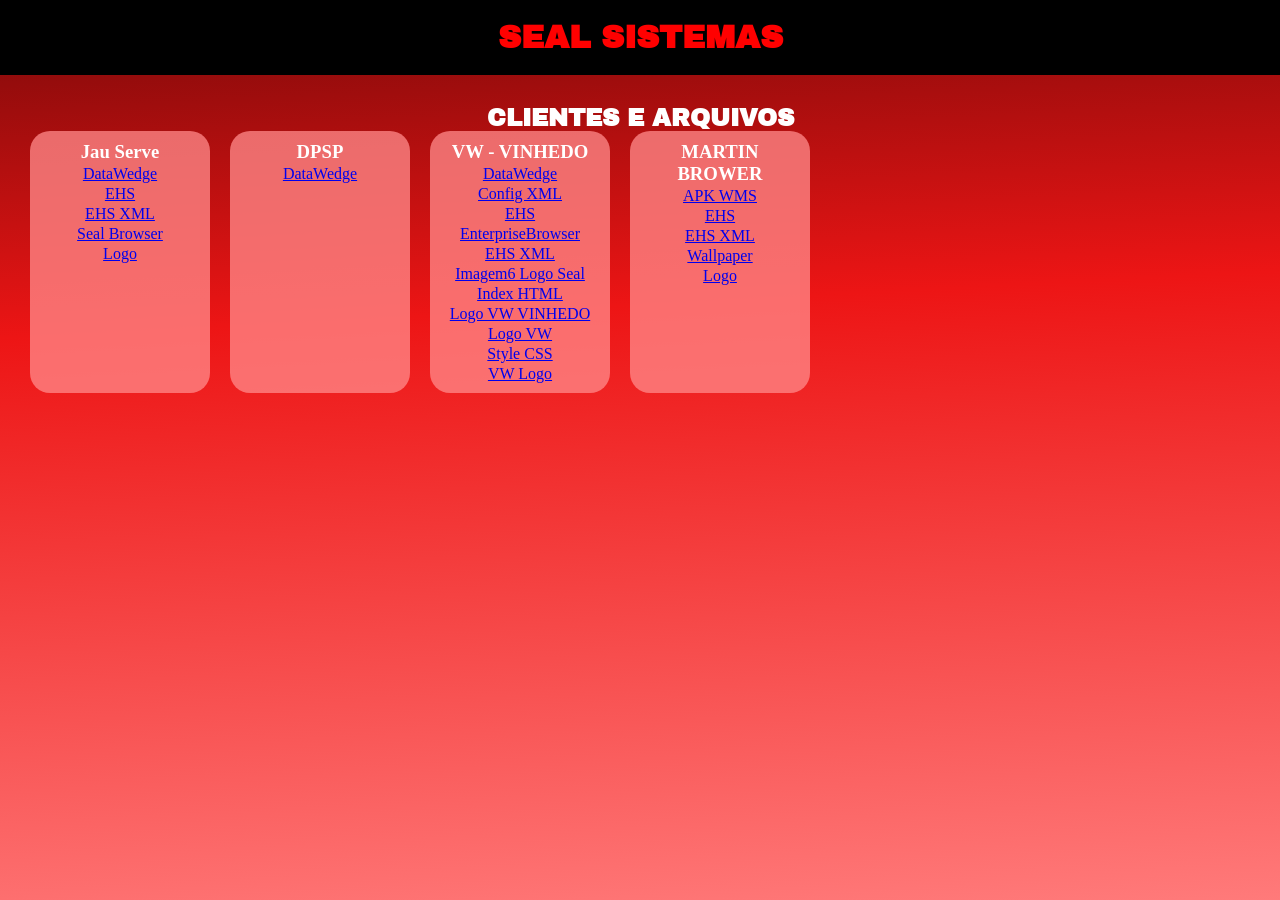
==== index.html @ 6deac8be "Update index.html" ====
<!DOCTYPE html>
<html lang="pt-br">

<head>
    <meta charset="UTF-8" />
    <meta name="viewport" content="width=device-width, initial-scale=1.0" />
    <title>Repositório</title>
    <link rel="stylesheet" href="style.css" />
</head>

<body>
    <header>
        <h1 class="titulo">SEAL SISTEMAS</h1>
    </header>
    <main>
        <div class="container">
            <h2>Clientes e arquivos</h2>
            <div class="container__card">
                <div class="card">
                    <div class="card__arquivos">
                        <h3>Jau Serve</h3>
                        <a href="assets/Jau Serve/datawedge.db" download>DataWedge</a>
                        <a href="assets/Jau Serve/EHS_060335.apk" download>EHS</a>
                        <a href="assets/Jau Serve/enterprisehomescreen.xml" download>EHS XML</a>
                        <a href="assets/Jau Serve/Seal_Browser36.apk" download>Seal Browser</a>
                        <a href="assets/Jau Serve/Logo3.jpg" download>Logo</a>
                    </div>
                </div>
                <div class="card">
                    <div class="card__arquivos">
                        <h3>DPSP</h3>
                        <a href="assets/DPSP/datawedge.db" download>DataWedge</a>
                
                    </div>
                </div>
                <div class="card">
                    <div class="card__arquivos">
                        <h3>VW - VINHEDO</h3>
                        <a href="assets/VW/Vinhedo/datawedge.db" download>DataWedge</a>
                        <a href="assets/VW/Vinhedo/Config.xml" download>Config XML</a>
                        <a href="assets/VW/Vinhedo/EHS_070217.apk" download>EHS</a>
                        <a href="assets/VW/Vinhedo/EnterpriseBrowser_SAP_signed_5.0.0.13.apk" download>EnterpriseBrowser</a>
                        <a href="assets/VW/Vinhedo/enterprisehomescreen.xml" download>EHS XML</a>
                        <a href="assets/VW/Vinhedo/Imagem6.png" download>Imagem6 Logo Seal</a>
                        <a href="assets/VW/Vinhedo/index.html" download>Index HTML</a>
                        <a href="assets/VW/Vinhedo/logo-man-vinhedo.png" download>Logo VW VINHEDO</a>
                        <a href="assets/VW/Vinhedo/logo-vw.png" download>Logo VW</a>
                        <a href="assets/VW/Vinhedo/style.css" download>Style CSS</a>
                        <a href="assets/VW/Vinhedo/vw-logo.png" download>VW Logo</a>                        
                    </div>
                </div>

                <div class="card">
                    <div class="card__arquivos">
                        <h3>MARTIN BROWER</h3>
                        <a href="assets/Martin Brower/oxxRFClient20260717.apk" download>APK WMS</a>
                        <a href="assets/Martin Brower/EHS_070302.apk" download>EHS</a>
                        <a href="assets/Martin Brower/enterprisehomescreen.xml" download>EHS XML</a>
                        <a href="assets/Martin Brower/MB.png" download>Wallpaper</a>
                        <a href="assets/Martin Brower/logoMB.png" download>Logo</a>
                    </div>
                </div>
            </div>
        </div>
    </main>

    <footer></footer>
</body>

</html>
---- style.css ----
* {
    padding: 0px;
    margin: 0px;
    box-sizing: border-box;
}

body {
    background: #790909;
    background: linear-gradient(177deg, rgba(121, 9, 9, 1) 0%, rgba(237, 21, 21, 1) 35%, rgba(255, 122, 122, 1) 100%);
    background-repeat: no-repeat;
    height: 100vh;
}

@font-face {
    font-family: "Archivo Black";
    src: url(fontes/ArchivoBlack-Regular.ttf);
}

header {
    text-align: center;
    padding: 20px;
    background-color: black;
}

header>.titulo {
    color: red;
    font-family: "Archivo Black", sans-serif;

}

.container {
    margin: auto;
    text-align: center;
    padding: 30px;


}

.container>h2 {
    text-transform: uppercase;
    font-family: "Archivo Black", sans-serif;
    color: white;

}

.container__card{
    display: flex;
    flex-direction: row;
    gap: 20px;

}

.card {
    width: 180px;
    background-color: rgba(255, 136, 136, 0.765);
    padding: 10px;
    border-radius: 20px;
}

.card__arquivos {

    display: flex;
    gap: 2px;
    flex-direction: column;
    justify-content: flex-start;
}

.card__arquivos>h3 {

    color: white;

}
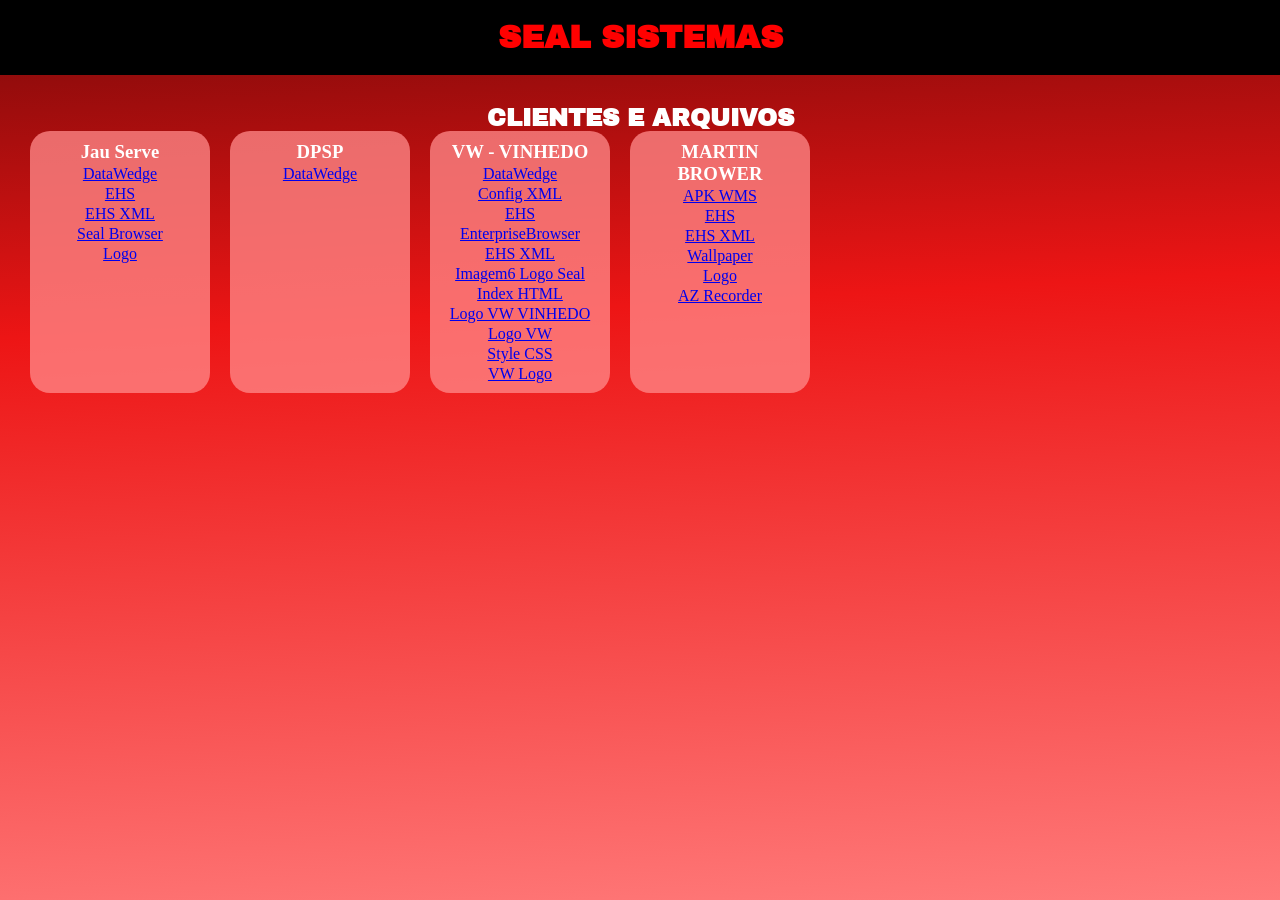
==== commit d104e072: "Update index.html" ====
--- a/index.html
+++ b/index.html
@@ -58,6 +58,7 @@
                         <a href="assets/Martin Brower/enterprisehomescreen.xml" download>EHS XML</a>
                         <a href="assets/Martin Brower/MB.png" download>Wallpaper</a>
                         <a href="assets/Martin Brower/logoMB.png" download>Logo</a>
+                        <a href="assets/Martin Brower/AZ_Screen_Recorder.apk" download>AZ Recorder</a>
                     </div>
                 </div>
             </div>
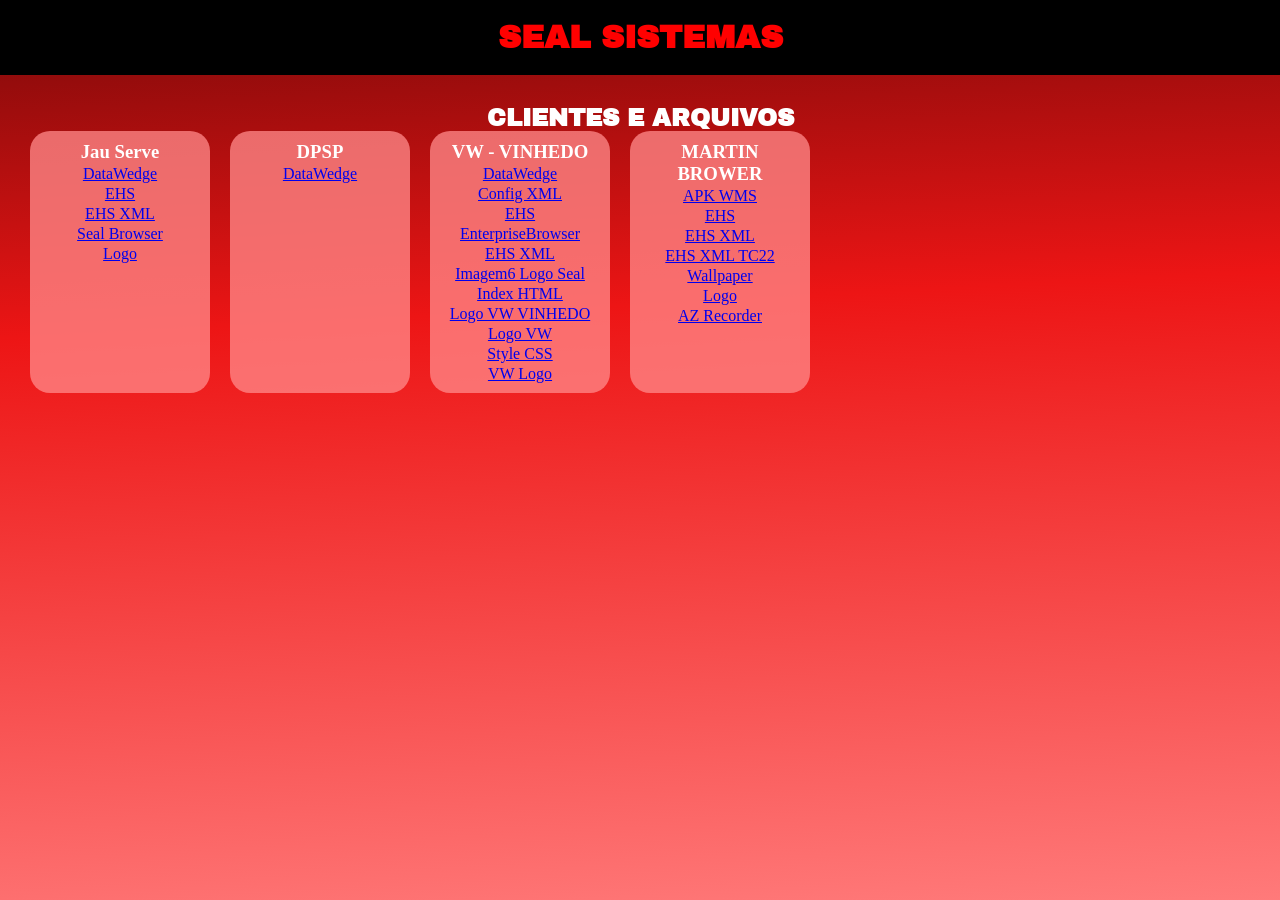
==== commit f53dfeb2: "Update index.html" ====
--- a/index.html
+++ b/index.html
@@ -56,9 +56,10 @@
                         <a href="assets/Martin Brower/oxxRFClient20260717.apk" download>APK WMS</a>
                         <a href="assets/Martin Brower/EHS_070302.apk" download>EHS</a>
                         <a href="assets/Martin Brower/enterprisehomescreen.xml" download>EHS XML</a>
+                        <a href="assets/Martin Brower/xmlTC22/enterprisehomescreen.xml" download>EHS XML TC22</a>
                         <a href="assets/Martin Brower/MB.png" download>Wallpaper</a>
                         <a href="assets/Martin Brower/logoMB.png" download>Logo</a>
-                        <a href="assets/Martin Brower/AZ_Screen_Recorder.apk" download>AZ Recorder</a>
+                        <a href="assets/Martin Brower/AZ_Screen_Recorder.apk" download>AZ Recorder</a>                       
                     </div>
                 </div>
             </div>
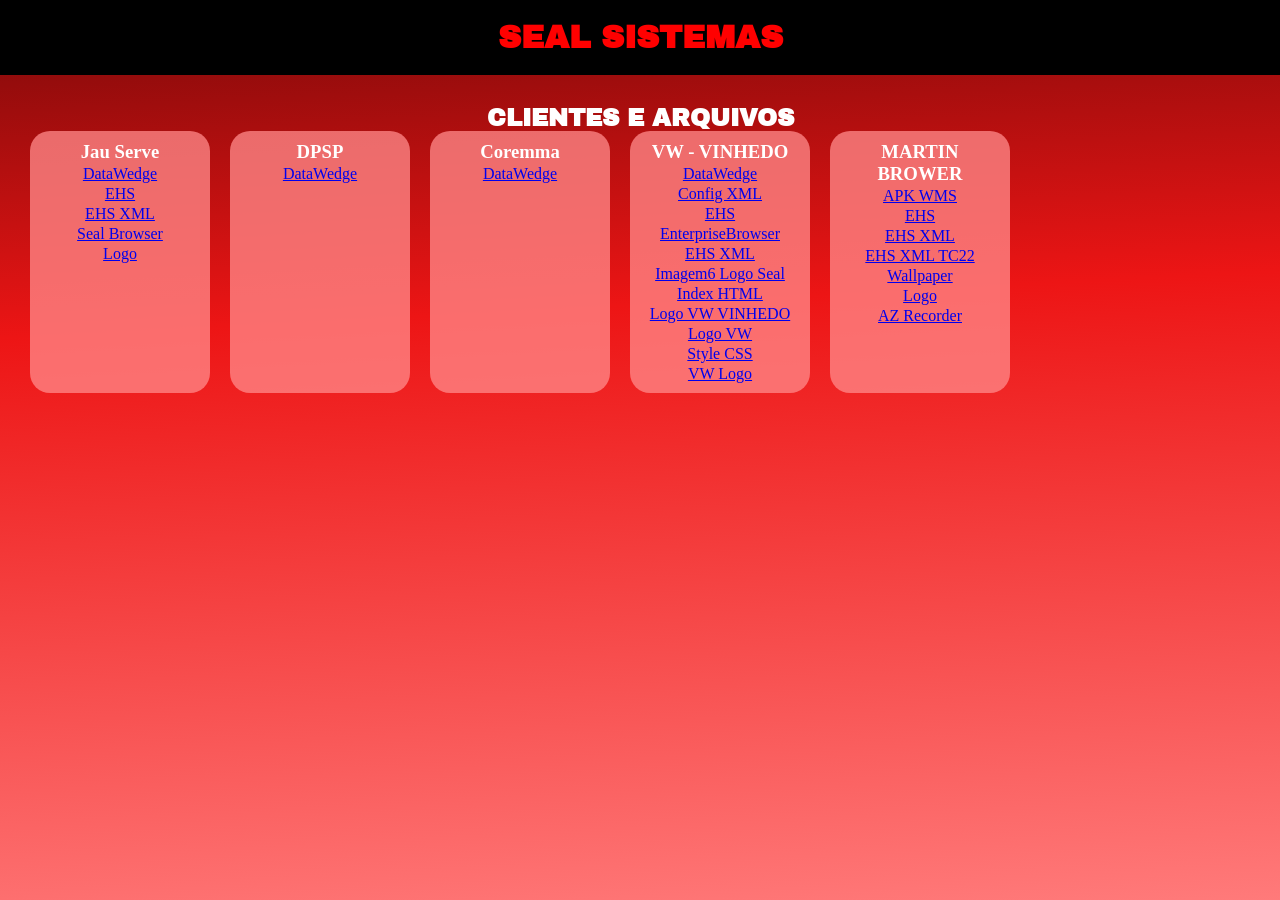
==== commit f961529d: "Update index.html" ====
--- a/index.html
+++ b/index.html
@@ -30,6 +30,13 @@
                     <div class="card__arquivos">
                         <h3>DPSP</h3>
                         <a href="assets/DPSP/datawedge.db" download>DataWedge</a>
+                
+                    </div>
+                </div>
+                <div class="card">
+                    <div class="card__arquivos">
+                        <h3>Coremma</h3>
+                        <a href="assets/Coremma/datawedge.db" download>DataWedge</a>
                 
                     </div>
                 </div>
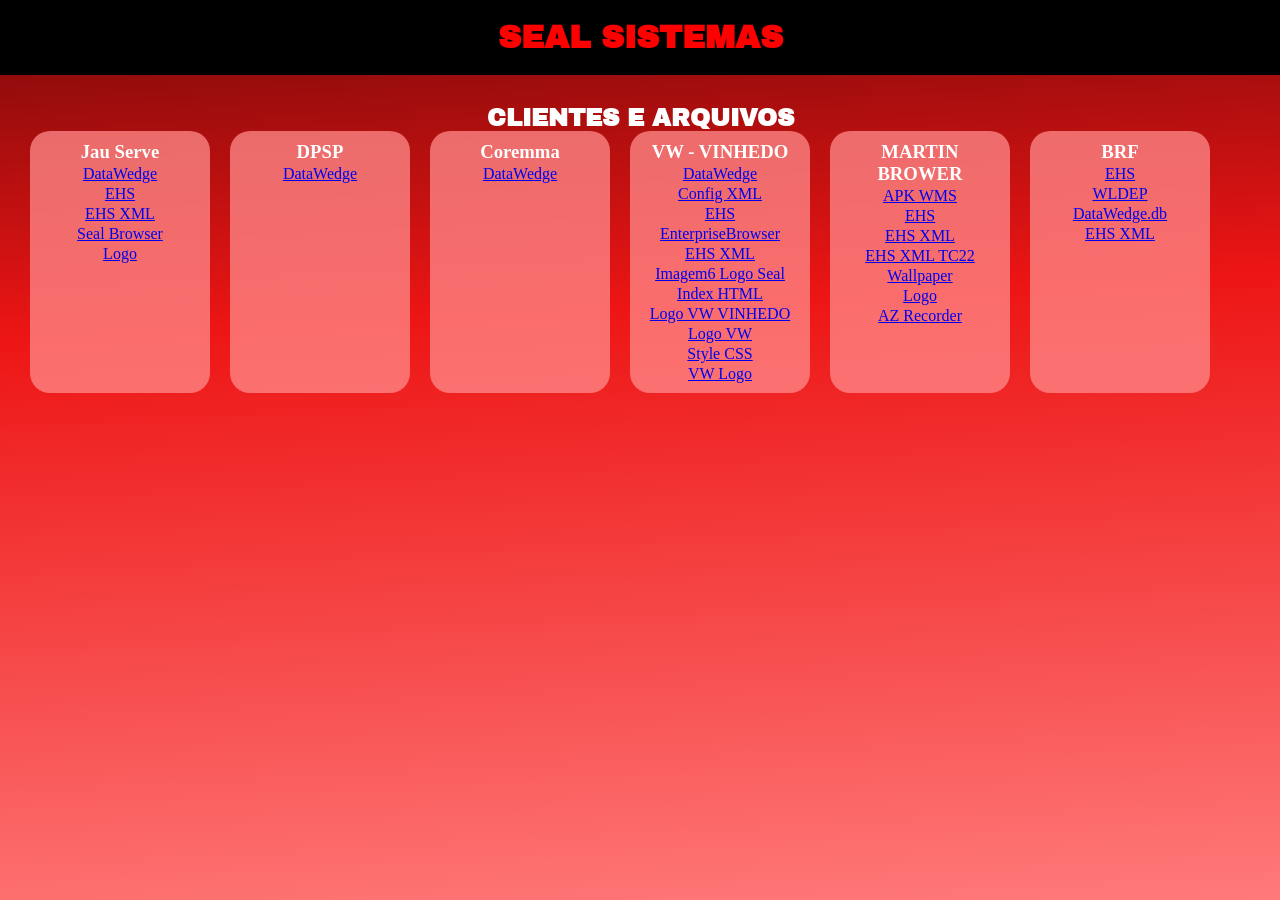
==== commit 1f8d6802: "Update index.html" ====
--- a/index.html
+++ b/index.html
@@ -69,6 +69,16 @@
                         <a href="assets/Martin Brower/AZ_Screen_Recorder.apk" download>AZ Recorder</a>                       
                     </div>
                 </div>
+
+                <div class="card">
+                    <div class="card__arquivos">
+                        <h3>BRF</h3>
+                        <a href="assets/BRF/EHS_060335.apk" download>EHS</a>
+                        <a href="assets/BRF/MC93_LAB_SEAL.wldep" download>WLDEP</a>
+                        <a href="assets/BRF/datawedge.db" download>DataWedge.db</a>
+                        <a href="assets/BRF/enterprisehomescreen.xml" download>EHS XML</a>               
+                    </div>
+                </div>
             </div>
         </div>
     </main>
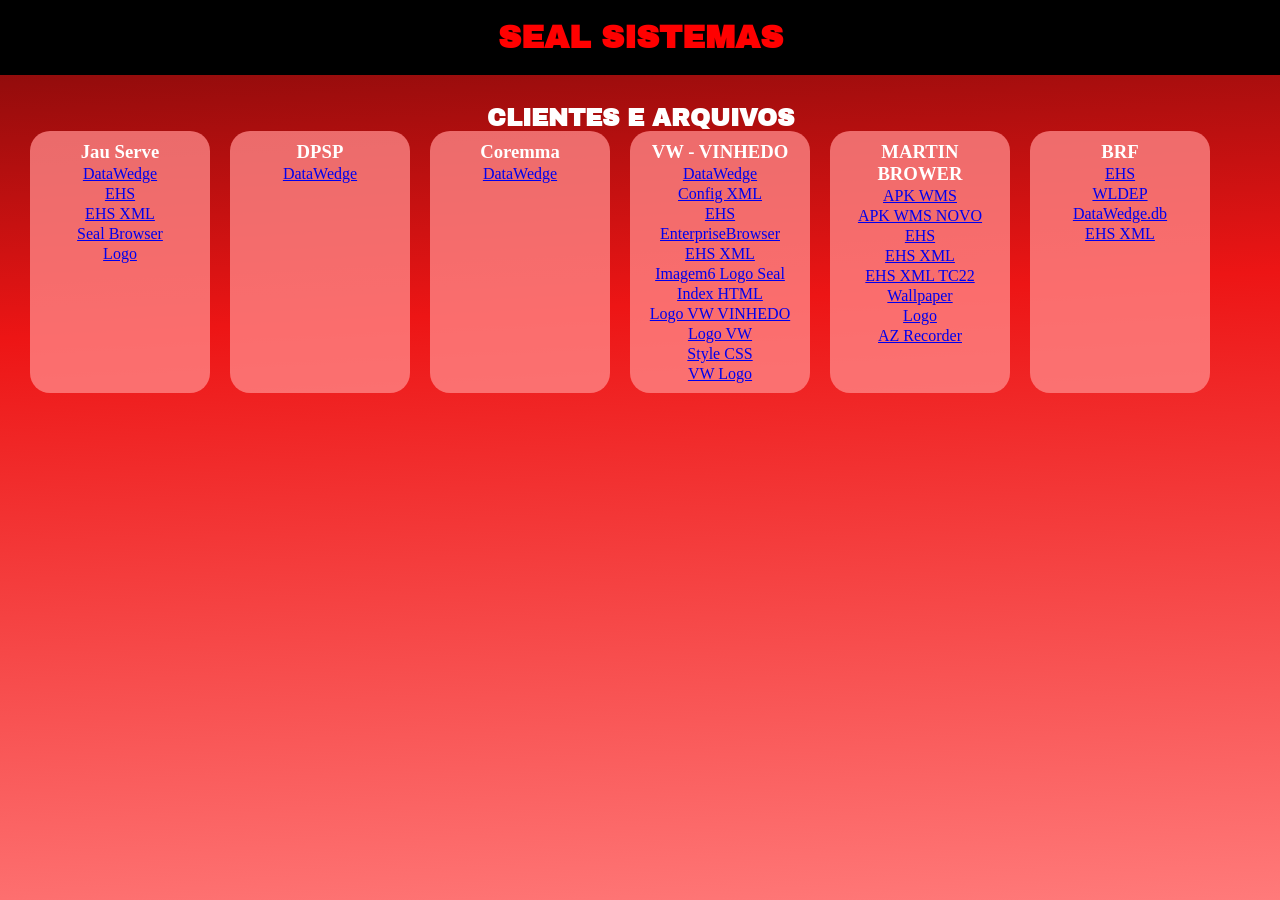
==== commit 6ce49fef: "Update index.html" ====
--- a/index.html
+++ b/index.html
@@ -61,6 +61,7 @@
                     <div class="card__arquivos">
                         <h3>MARTIN BROWER</h3>
                         <a href="assets/Martin Brower/oxxRFClient20260717.apk" download>APK WMS</a>
+                        <a href="assets/Martin Brower/oxxrfclient3B.apk" download>APK WMS NOVO</a>
                         <a href="assets/Martin Brower/EHS_070302.apk" download>EHS</a>
                         <a href="assets/Martin Brower/enterprisehomescreen.xml" download>EHS XML</a>
                         <a href="assets/Martin Brower/xmlTC22/enterprisehomescreen.xml" download>EHS XML TC22</a>
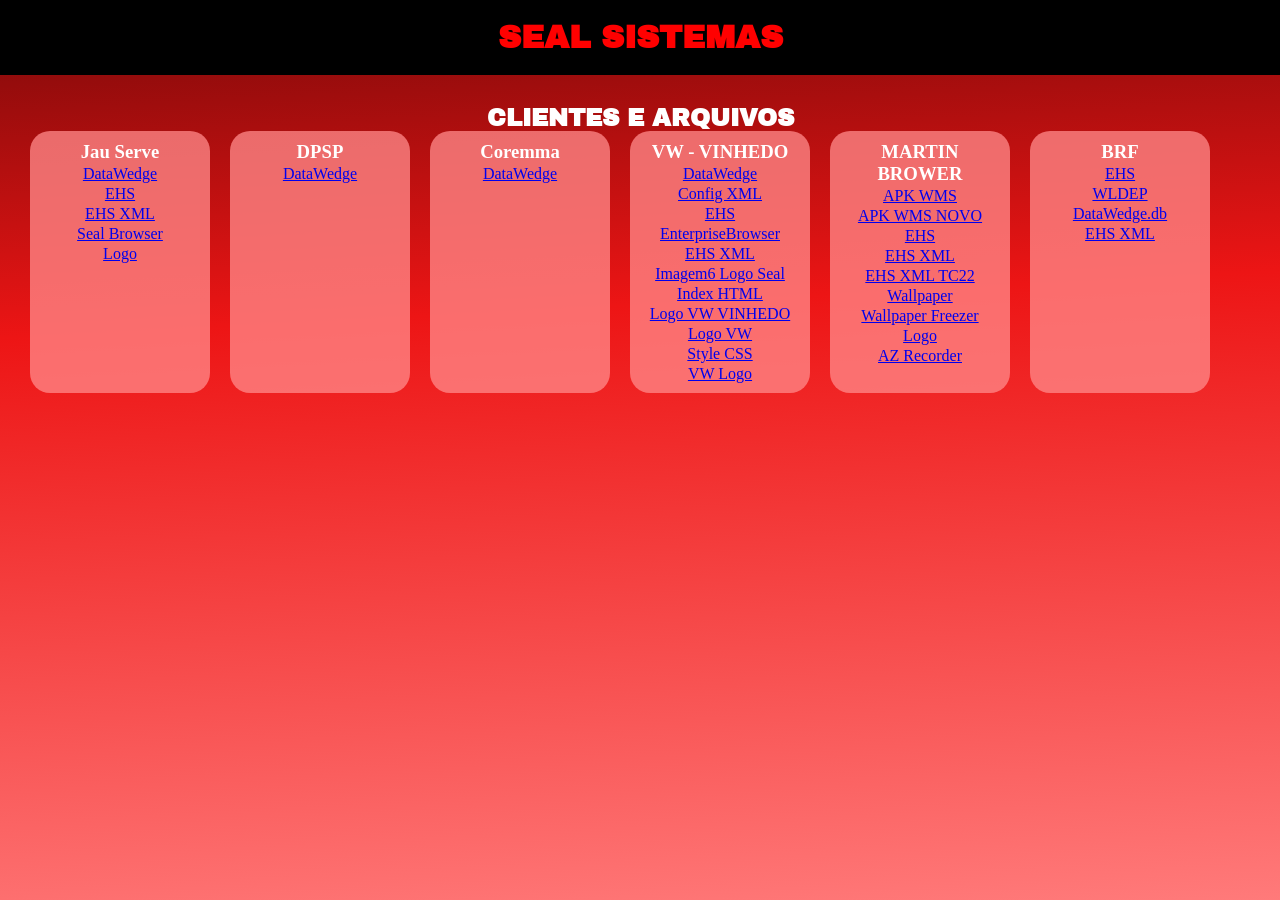
==== commit 3ca00b70: "Update index.html" ====
--- a/index.html
+++ b/index.html
@@ -66,6 +66,7 @@
                         <a href="assets/Martin Brower/enterprisehomescreen.xml" download>EHS XML</a>
                         <a href="assets/Martin Brower/xmlTC22/enterprisehomescreen.xml" download>EHS XML TC22</a>
                         <a href="assets/Martin Brower/MB.png" download>Wallpaper</a>
+                        <a href="assets/Martin Brower/MB_Freezer.png" download>Wallpaper Freezer</a>
                         <a href="assets/Martin Brower/logoMB.png" download>Logo</a>
                         <a href="assets/Martin Brower/AZ_Screen_Recorder.apk" download>AZ Recorder</a>                       
                     </div>
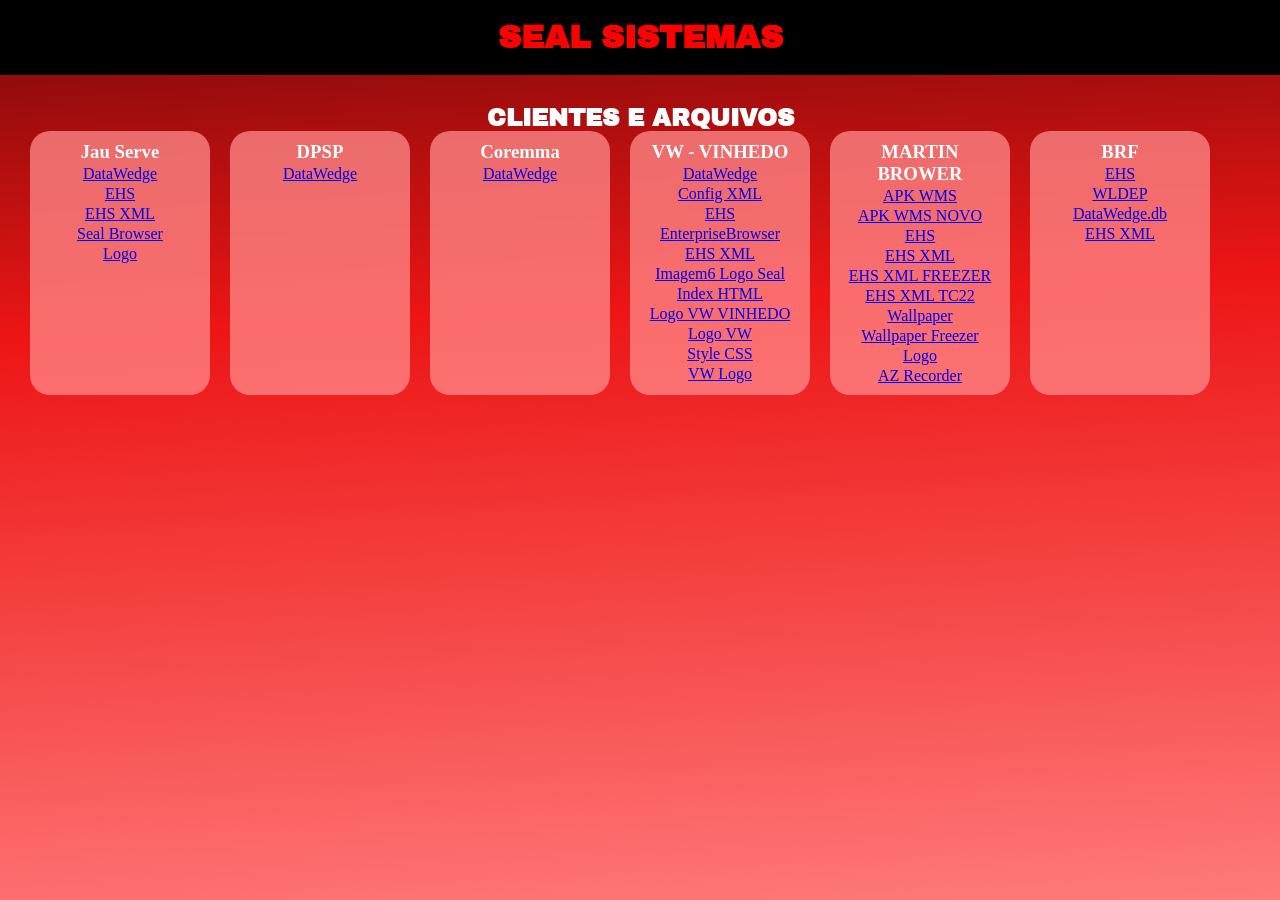
==== commit 0f894ff0: "Update index.html" ====
--- a/index.html
+++ b/index.html
@@ -64,6 +64,7 @@
                         <a href="assets/Martin Brower/oxxrfclient3B.apk" download>APK WMS NOVO</a>
                         <a href="assets/Martin Brower/EHS_070302.apk" download>EHS</a>
                         <a href="assets/Martin Brower/enterprisehomescreen.xml" download>EHS XML</a>
+                        <a href="assets/Martin Brower/mc94freezer/enterprisehomescreen.xml" download>EHS XML FREEZER</a>
                         <a href="assets/Martin Brower/xmlTC22/enterprisehomescreen.xml" download>EHS XML TC22</a>
                         <a href="assets/Martin Brower/MB.png" download>Wallpaper</a>
                         <a href="assets/Martin Brower/MB_Freezer.png" download>Wallpaper Freezer</a>
